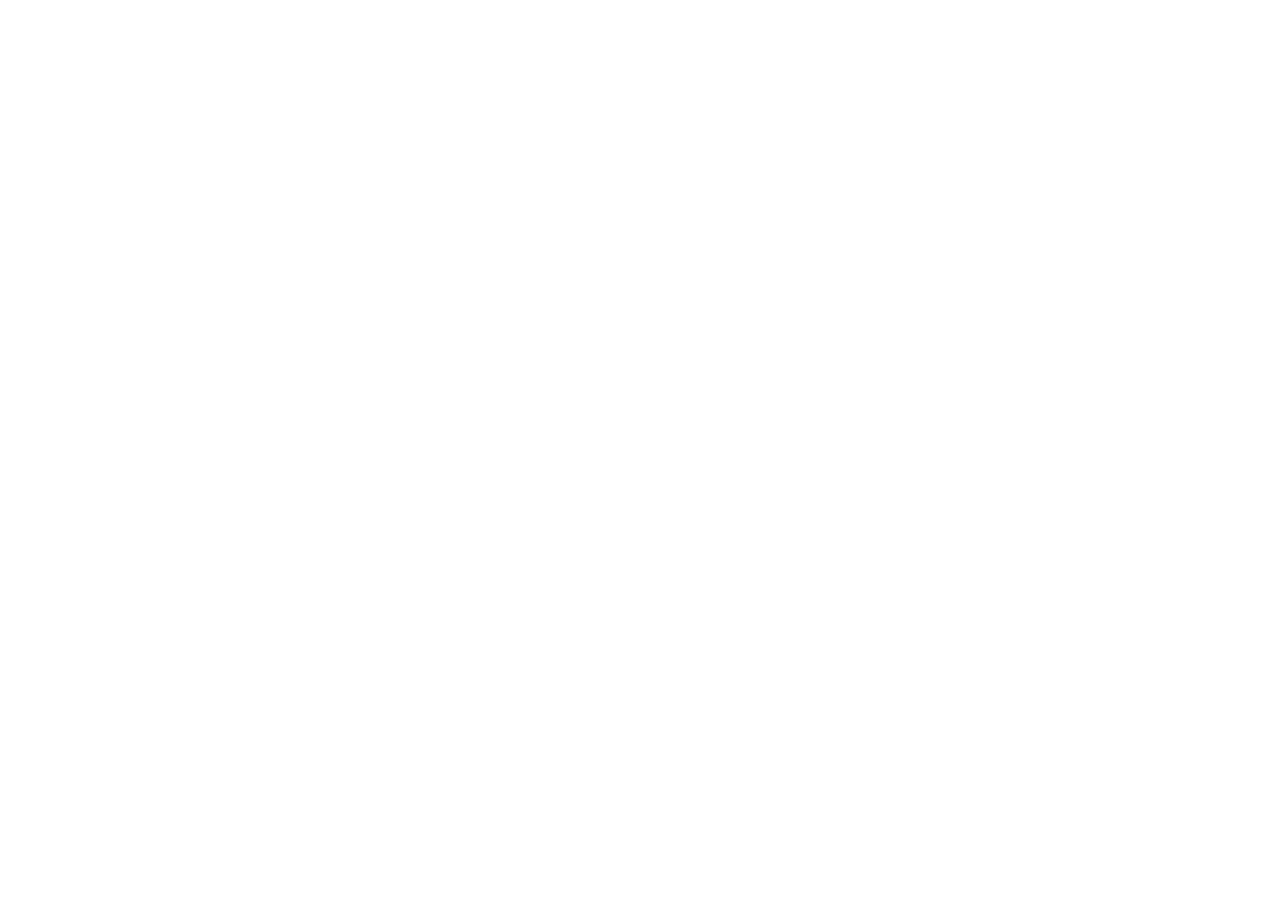
==== Prog-Hero-Module-04/Practice-Project-01/index.html @ 22b14585 "practice-project-01-created" ====
<!DOCTYPE html>
<html lang="en">
  <head>
    <meta charset="UTF-8" />
    <meta name="viewport" content="width=device-width, initial-scale=1.0" />
    <title>Practice Project - 01</title>
  </head>
  <body></body>
</html>
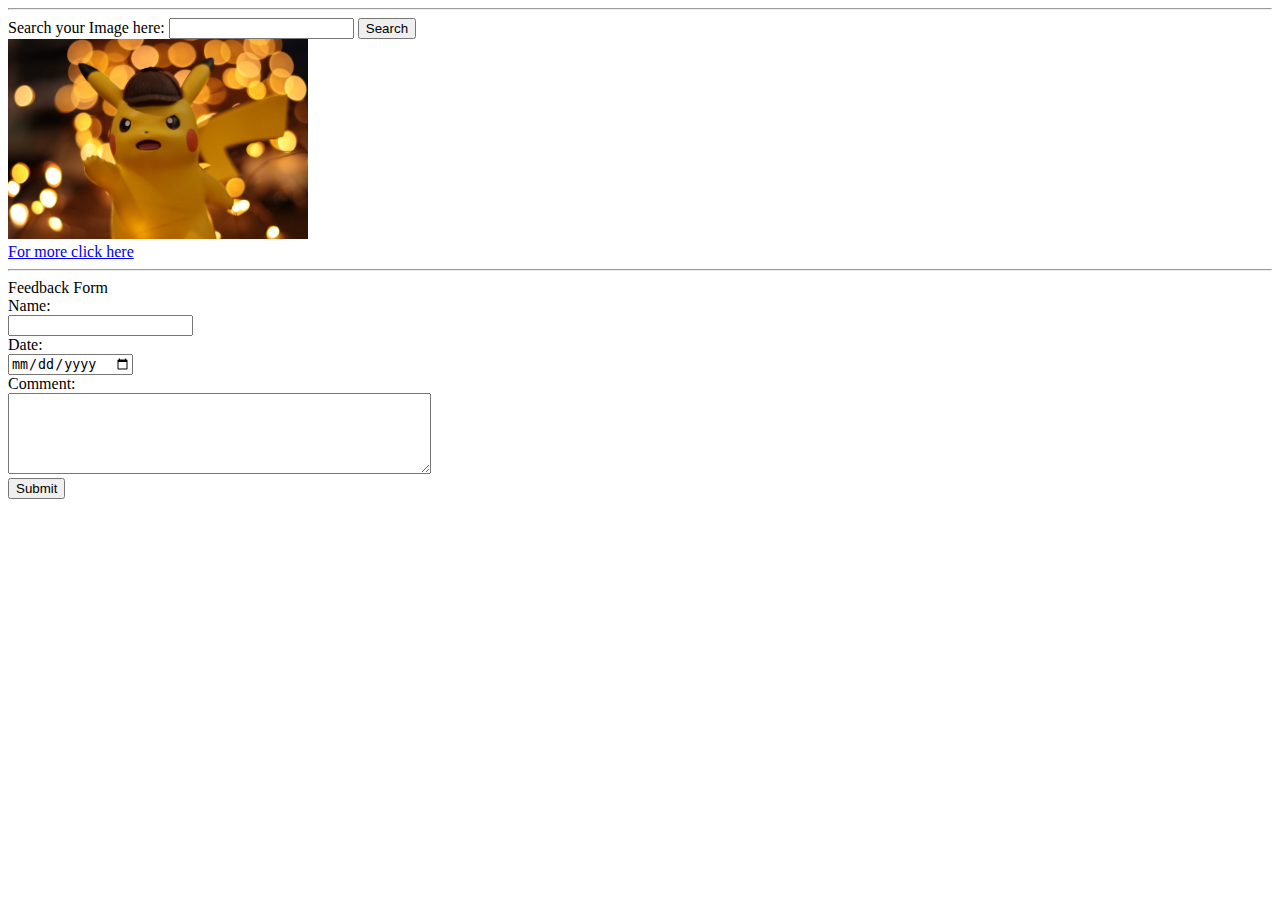
==== commit 7598cd09: "completed project 1" ====
--- a/Prog-Hero-Module-04/Practice-Project-01/index.html
+++ b/Prog-Hero-Module-04/Practice-Project-01/index.html
@@ -5,5 +5,50 @@
     <meta name="viewport" content="width=device-width, initial-scale=1.0" />
     <title>Practice Project - 01</title>
   </head>
-  <body></body>
+  <body>
+    <main>
+      <hr />
+      <section>
+        <form>
+          <label for="search"
+            >Search your Image here:
+            <input type="text" name="search" id="seach"
+          /></label>
+          <input type="submit" value="Search" />
+        </form>
+        <div>
+          <img width="300" src="./images/pikachu.jpg" alt="" />
+        </div>
+        <a
+          target="_blank"
+          href="https://www.google.com/search?q=pokemon+images&sca_esv=595870843&sxsrf=ACQVn086dyp3PUZLmTNv3VMzH3YwbtOSxA%3A1704432755288&ei=c5SXZdOhEbrgseMP4de4wAU&ved=0ahUKEwiTp7DnwsWDAxU6cGwGHeErDlgQ4dUDCBA&uact=5&oq=pokemon+images&gs_lp=[base64]&sclient=gws-wiz-serp"
+          >For more click here</a
+        >
+      </section>
+
+      <hr />
+
+      <section>
+        <form>
+          <caption>
+            Feedback Form
+          </caption>
+          <br />
+          <label for="name">Name:</label>
+          <br />
+          <input type="text" name="name" id="name" />
+          <br />
+          <label for="date">Date:</label>
+          <br />
+          <input type="date" name="date" id="date" />
+          <br />
+          <label for="comment">Comment:</label>
+          <br />
+          <textarea name="comment" id="comment" cols="50" rows="5"></textarea>
+          <br />
+          <input type="submit" value="Submit" />
+        </form>
+      </section>
+    </main>
+  </body>
 </html>
